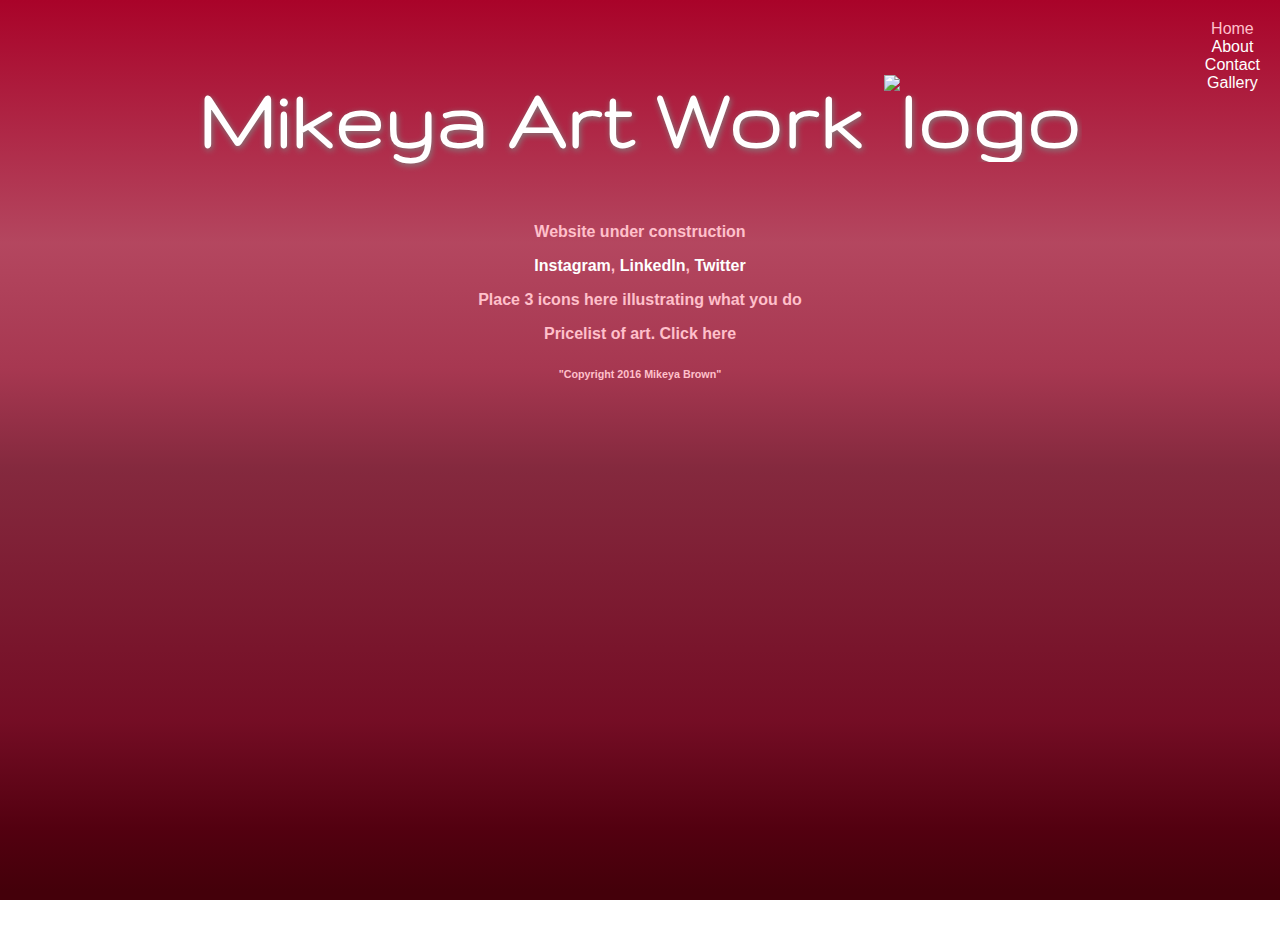
==== index.html @ 06a2cd26 "Update index.html" ====
<!doctype html> 
<head> 
  <meta charset="UTF-8"> 
   <title>mikeyabrown.me home</title> 
  <link href='https://fonts.googleapis.com/css?family=Anonymous+Pro:400,400italic' rel='stylesheet' type='text/css'></link> 
  <link href='https://fonts.googleapis.com/css?family=Gruppo' rel='stylesheet' type='text/css'>
  <link rel="stylesheet" href="styles.css">
 <style>     

 body{ 
  /* Permalink - use to edit and share this gradient: http://colorzilla.com/gradient-editor/#a90329+0,8f0222+41,6d0019+52,6d0019+80,44000a+99&1+0,1+0,0.73+27,1+92 */
background-color: -moz-linear-gradient(top,  rgba(169,3,41,1) 0%, rgba(152,2,36,0.73) 27%, rgba(143,2,34,0.79) 41%, rgba(109,0,25,0.84) 52%, rgba(109,0,25,0.95) 80%, rgba(83,0,16,1) 92%, rgba(68,0,10,1) 99%); /* FF3.6-15 */
background: -webkit-linear-gradient(top,  rgba(169,3,41,1) 0%,rgba(152,2,36,0.73) 27%,rgba(143,2,34,0.79) 41%,rgba(109,0,25,0.84) 52%,rgba(109,0,25,0.95) 80%,rgba(83,0,16,1) 92%,rgba(68,0,10,1) 99%); /* Chrome10-25,Safari5.1-6 */
background: linear-gradient(to bottom,  rgba(169,3,41,1) 0%,rgba(152,2,36,0.73) 27%,rgba(143,2,34,0.79) 41%,rgba(109,0,25,0.84) 52%,rgba(109,0,25,0.95) 80%,rgba(83,0,16,1) 92%,rgba(68,0,10,1) 99%); /* W3C, IE10+, FF16+, Chrome26+, Opera12+, Safari7+ */
filter: progid:DXImageTransform.Microsoft.gradient( startColorstr='#a90329', endColorstr='#44000a',GradientType=0 ); /* IE6-9 */

       background-size: cover; 
       background-repeat: no-repeat;
       background-position: center center;
       background-attachment: fixed;
       padding: 10px; 
        margin: 5px; 
        text-align: center; 
        color: pink; 
        font-family: sans-serif; 
        min-height: 900px;

     } 
  
  input{
    border: 0;
    padding: 12px;
  }
  
     h1{ 
        color: white; 
        font-family: 'Gruppo', sans-serif;
        text-shadow: 1px 2px 6px grey; 
        transition: 2s all; 
        font-size: 90px;
  } 
  
 h4{ 
    font-family: sans-serif; 
  } 
  
    a{ 
      color: white; 
       text-decoration: none; 
       transition: 1s all; 
  } 
  
    a:visited{ 
       color: pink;
} 
  
    a:hover{ 

          color: #59D99B; 
 } 
  
    h1:hover{ 
      color: purple; 
 } 
  
  nav{ 
   position: absolute; 
   top: 20px; 
   right: 20px; 
   text-decoration-color: pink;
 } 

</style> 
 </head> 
 <body> 

   <nav> 
     Home<br>  <a href="#me">About</a><br>  <a href="#contact">Contact</a><br> <a href="#gallery">Gallery</a> 
  </nav> 
 


 <h1>Mikeya Art Work <img width="80" alt="logo" src="http://i.imgur.com/ffyfQkI.png?1"></img></h1>
  
 <h4>Website under construction 

 <p><a href="https://www.instagram.com/ptatts/">Instagram</a>, <a href="https://www.linkedin.com/in/mikeya-brown-a156b9113?trk=nav_responsive_tab_profile">LinkedIn</a>, <a href="https://twitter.com/mickeyb1320001">Twitter</a><br> 
  
 <p>Place 3 icons here illustrating what you do</p> 
 <p>Pricelist of art. <a href="" onclick="pricelist()">Click here</a></p>
 <footer>
 <h6>"Copyright 2016 Mikeya Brown"</h6>
</footer>
</body>
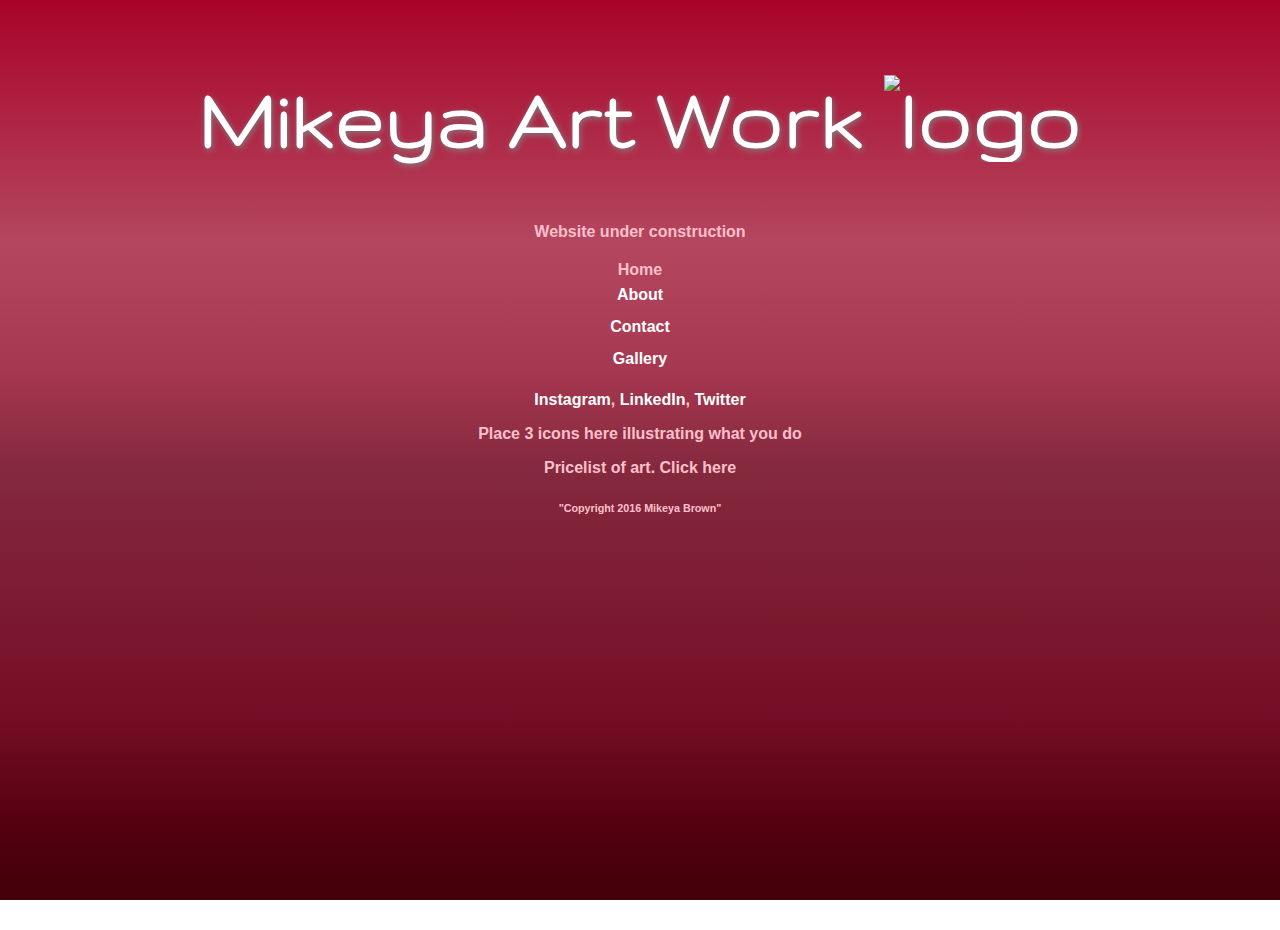
==== commit f38f283c: "Update index.html" ====
--- a/index.html
+++ b/index.html
@@ -30,6 +30,7 @@
   input{
     border: 0;
     padding: 12px;
+    font-size: 18px;
   }
   
      h1{ 
@@ -60,31 +61,39 @@
  } 
   
     h1:hover{ 
-      color: purple; 
+      color: #51C291; 
  } 
   
   nav{ 
-   position: absolute; 
-   top: 20px; 
-   right: 20px; 
+    margin: 0 auto;
    text-decoration-color: pink;
- } 
+   padding-top: 20px;
+   width: 200px;
+ }
+
+ nav a {
+  padding:7px;
+  display: block;
+ }
+
 
 </style> 
  </head> 
- <body> 
-
-   <nav> 
-     Home<br>  <a href="#me">About</a><br>  <a href="#contact">Contact</a><br> <a href="#gallery">Gallery</a> 
-  </nav> 
- 
+ <body>    
 
 
  <h1>Mikeya Art Work <img width="80" alt="logo" src="http://i.imgur.com/ffyfQkI.png?1"></img></h1>
   
  <h4>Website under construction 
 
- <p><a href="https://www.instagram.com/ptatts/">Instagram</a>, <a href="https://www.linkedin.com/in/mikeya-brown-a156b9113?trk=nav_responsive_tab_profile">LinkedIn</a>, <a href="https://twitter.com/mickeyb1320001">Twitter</a><br> 
+<nav> 
+    Home
+    <a href="#me">About</a> 
+    <a href="#contact">Contact</a> 
+    <a href="#gallery">Gallery</a> 
+  </nav>    
+
+<p><a href="https://www.instagram.com/ptatts/">Instagram</a>, <a href="https://www.linkedin.com/in/mikeya-brown-a156b9113?trk=nav_responsive_tab_profile">LinkedIn</a>, <a href="https://twitter.com/mickeyb1320001">Twitter</a><br> 
   
  <p>Place 3 icons here illustrating what you do</p> 
  <p>Pricelist of art. <a href="" onclick="pricelist()">Click here</a></p>
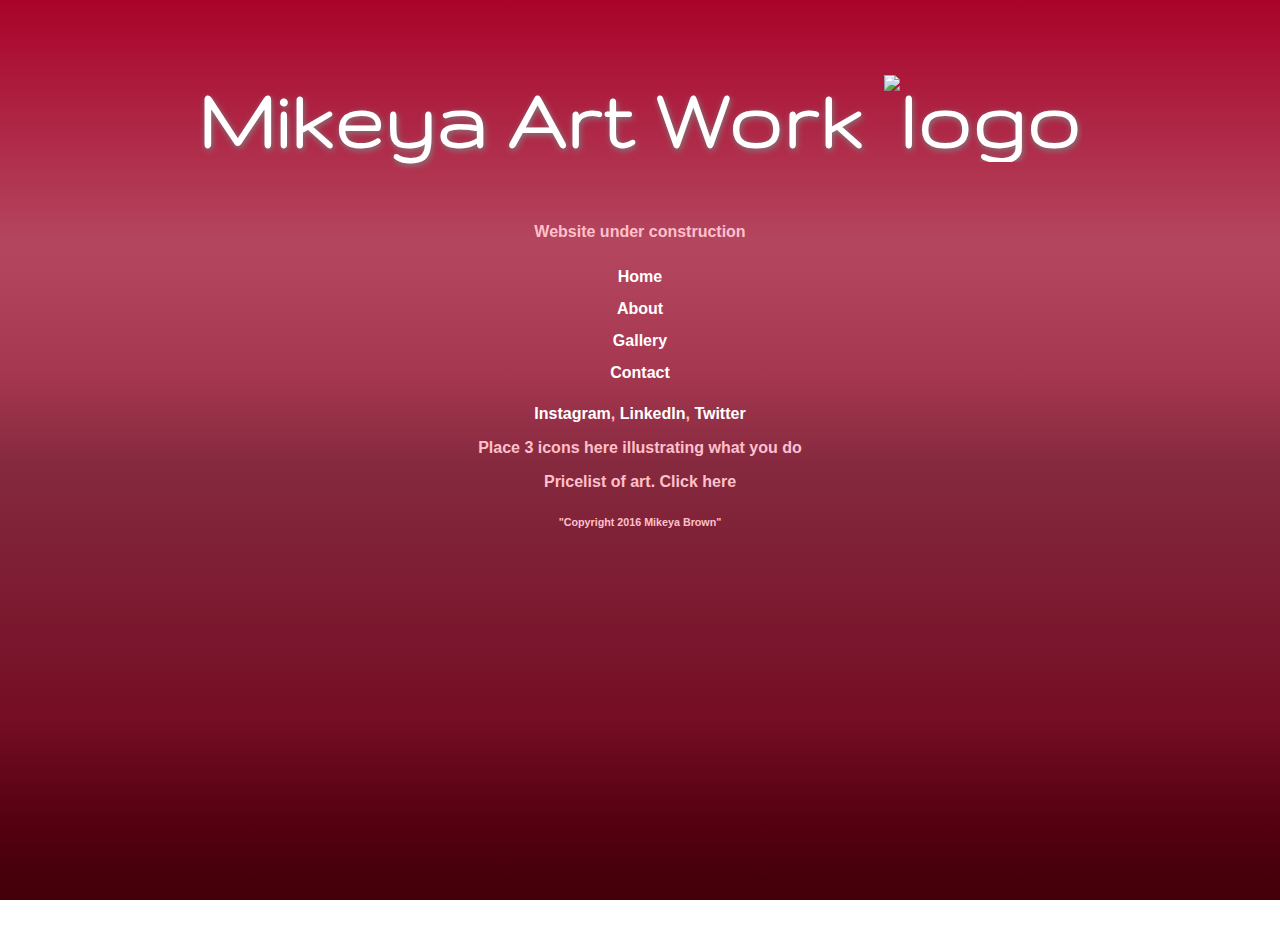
==== commit 0c8f28b4: "Update index.html" ====
--- a/index.html
+++ b/index.html
@@ -81,16 +81,16 @@
  </head> 
  <body>    
 
-
  <h1>Mikeya Art Work <img width="80" alt="logo" src="http://i.imgur.com/ffyfQkI.png?1"></img></h1>
   
  <h4>Website under construction 
 
 <nav> 
-    Home
-    <a href="#me">About</a> 
-    <a href="#contact">Contact</a> 
-    <a href="#gallery">Gallery</a> 
+    <a href="index.html" target="_self">Home</a>
+    <a href="about.html" target="_self">About</a> 
+    <a href="gallery.html" target="_self">Gallery</a> 
+    <a href="contact.html" target="_self">Contact</a> 
+    
   </nav>    
 
 <p><a href="https://www.instagram.com/ptatts/">Instagram</a>, <a href="https://www.linkedin.com/in/mikeya-brown-a156b9113?trk=nav_responsive_tab_profile">LinkedIn</a>, <a href="https://twitter.com/mickeyb1320001">Twitter</a><br> 
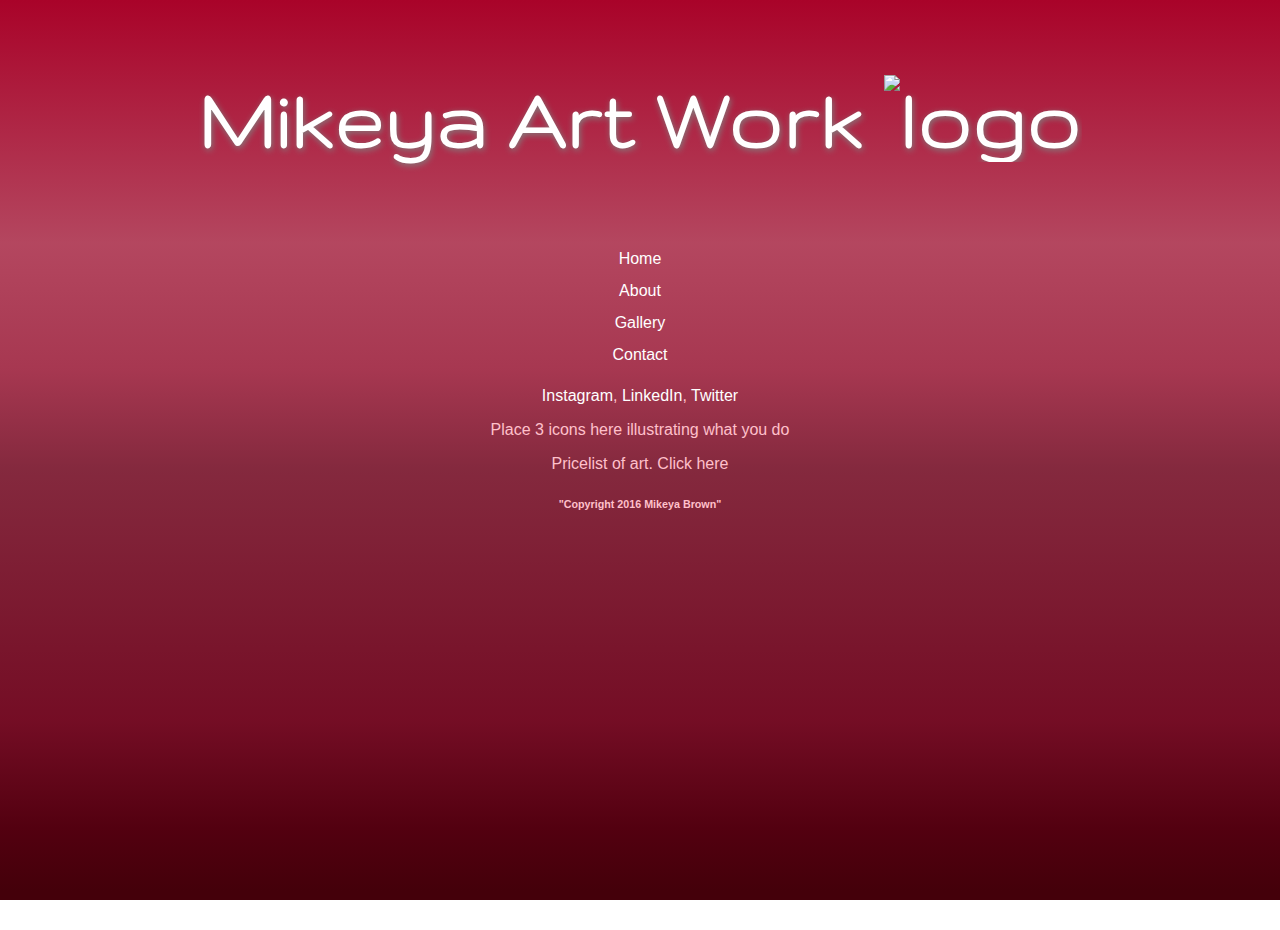
==== commit e9c75c65: "Update index.html" ====
--- a/index.html
+++ b/index.html
@@ -2,7 +2,7 @@
 <head> 
   <meta charset="UTF-8"> 
    <title>mikeyabrown.me home</title> 
-  <link href='https://fonts.googleapis.com/css?family=Anonymous+Pro:400,400italic' rel='stylesheet' type='text/css'></link> 
+  <link href='https://fonts.googleapis.com/css?family=Anonymous+Pro:400,400italic' rel='stylesheet' type='text/css'> 
   <link href='https://fonts.googleapis.com/css?family=Gruppo' rel='stylesheet' type='text/css'>
   <link rel="stylesheet" href="styles.css">
  <style>     
@@ -81,17 +81,14 @@
  </head> 
  <body>    
 
- <h1>Mikeya Art Work <img width="80" alt="logo" src="http://i.imgur.com/ffyfQkI.png?1"></img></h1>
-  
- <h4>Website under construction 
+ <h1>Mikeya Art Work <img width="80" alt="logo" src="http://i.imgur.com/ffyfQkI.png?1"></h1>
 
 <nav> 
     <a href="index.html" target="_self">Home</a>
     <a href="about.html" target="_self">About</a> 
     <a href="gallery.html" target="_self">Gallery</a> 
     <a href="contact.html" target="_self">Contact</a> 
-    
-  </nav>    
+</nav>    
 
 <p><a href="https://www.instagram.com/ptatts/">Instagram</a>, <a href="https://www.linkedin.com/in/mikeya-brown-a156b9113?trk=nav_responsive_tab_profile">LinkedIn</a>, <a href="https://twitter.com/mickeyb1320001">Twitter</a><br> 
   
@@ -101,4 +98,3 @@
  <h6>"Copyright 2016 Mikeya Brown"</h6>
 </footer>
 </body>
-
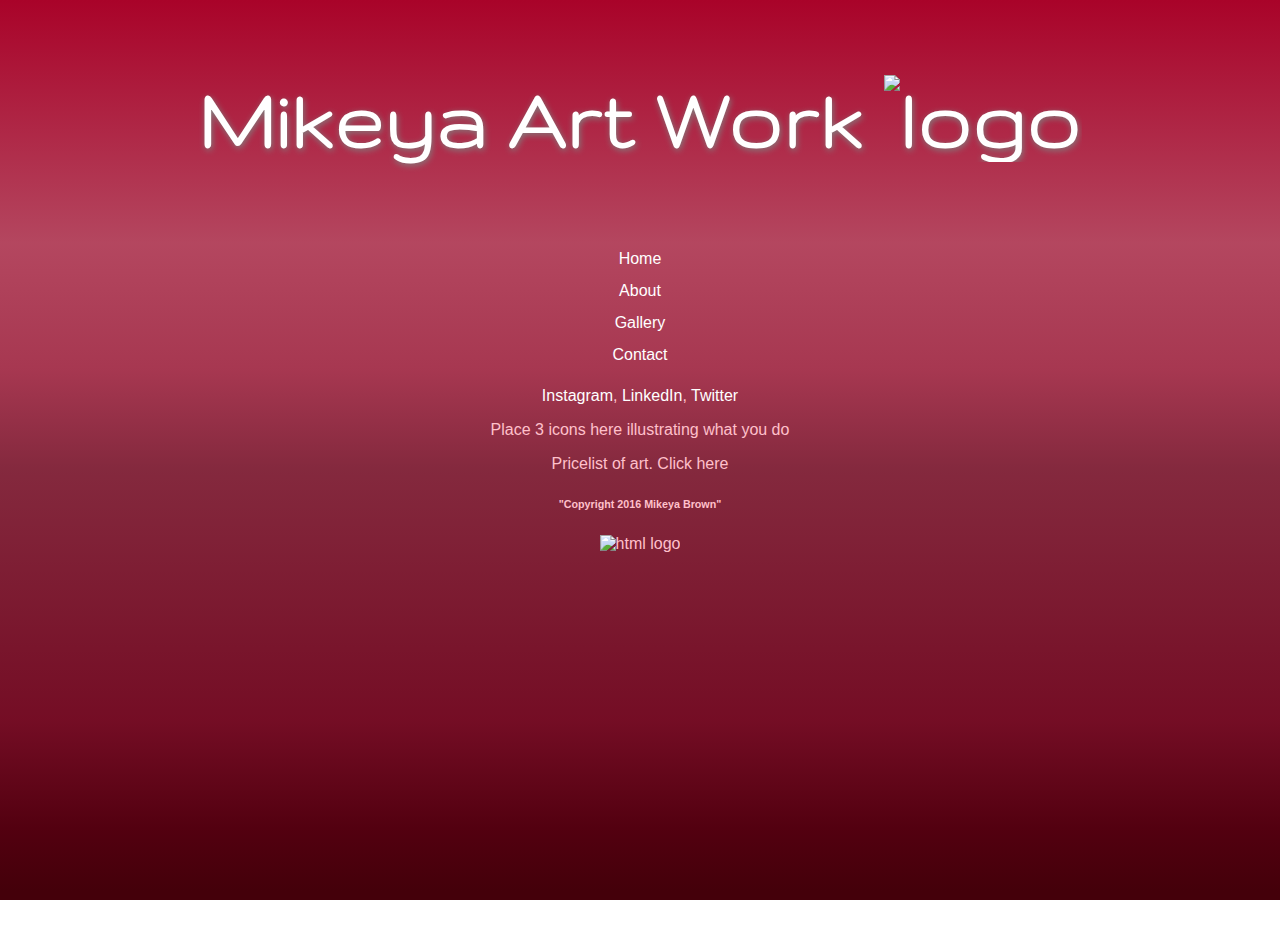
==== commit c10d20a7: "Update index.html" ====
--- a/index.html
+++ b/index.html
@@ -96,5 +96,6 @@
  <p>Pricelist of art. <a href="" onclick="pricelist()">Click here</a></p>
  <footer>
  <h6>"Copyright 2016 Mikeya Brown"</h6>
+ <img width="80" alt="html logo" src="https://www.w3.org/html/logo/downloads/HTML5_1Color_White.png">
 </footer>
 </body>
